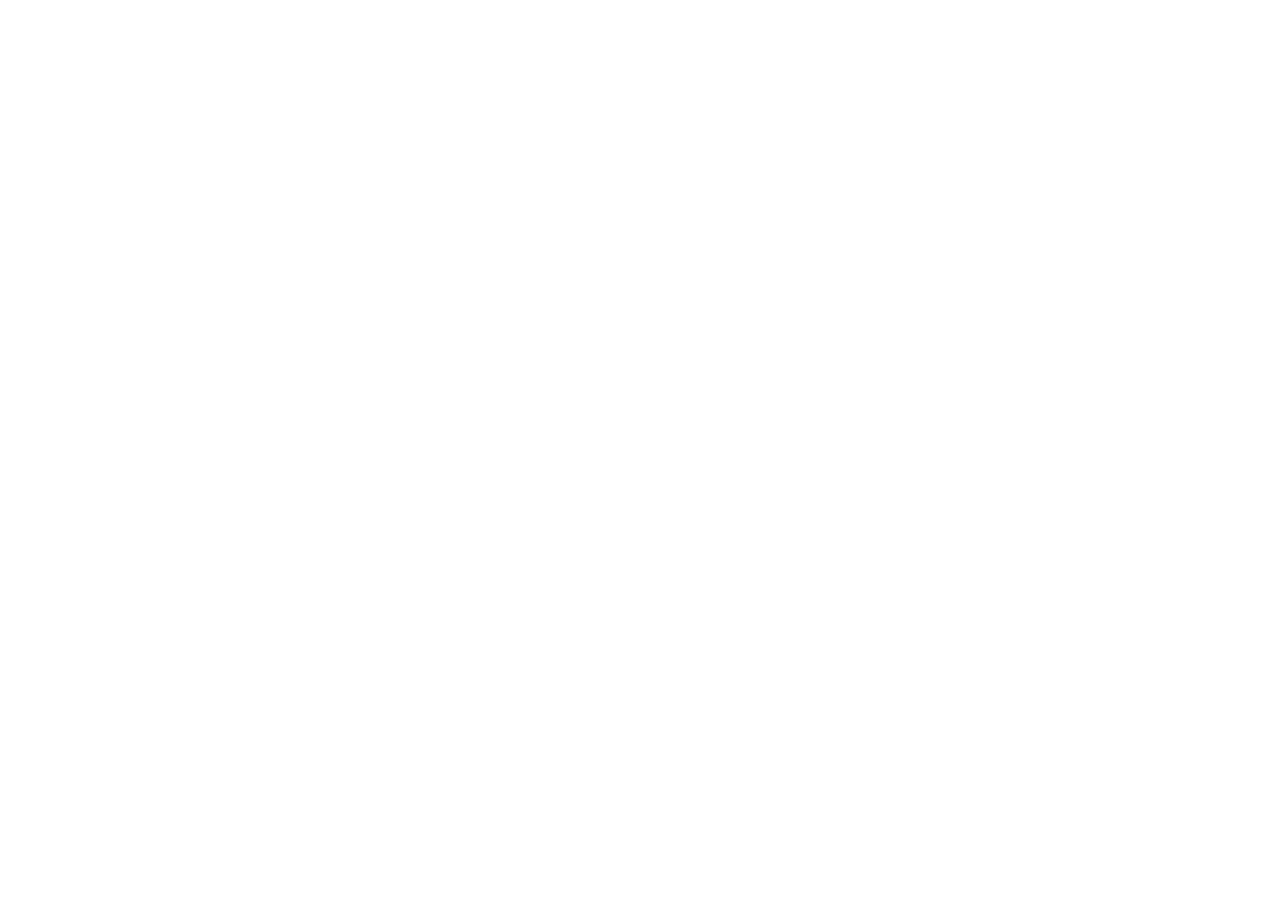
==== compare.html @ a744ff20 "修改" ====
<!DOCTYPE html>
<html lang="zh-Hant">

<head>
    <meta charset="UTF-8">
    <meta name="viewport" content="width=device-width, initial-scale=1.0">
    <title>市場比較</title>
    <!-- bootstrap 框架 CSS -->
    <link rel="stylesheet" href="https://stackpath.bootstrapcdn.com/bootstrap/4.5.0/css/bootstrap.min.css"
        integrity="sha384-9aIt2nRpC12Uk9gS9baDl411NQApFmC26EwAOH8WgZl5MYYxFfc+NcPb1dKGj7Sk" crossorigin="anonymous" />
    <link rel="stylesheet" href="https://use.fontawesome.com/releases/v5.13.1/css/all.css"
        integrity="sha384-xxzQGERXS00kBmZW/6qxqJPyxW3UR0BPsL4c8ILaIWXva5kFi7TxkIIaMiKtqV1Q" crossorigin="anonymous" />
    <!-- 網頁的CSS -->
    <link rel="stylesheet" href="CSS/compare.css">
</head>

<body>
    <!-- TODO:線上商店 -->
    <div id="online-store" class="tab-pane">

    </div>
    <!-- Jquery 函式庫 -->
    <script src="https://code.jquery.com/jquery-3.5.1.js"
        integrity="sha256-QWo7LDvxbWT2tbbQ97B53yJnYU3WhH/C8ycbRAkjPDc=" crossorigin="anonymous"></script>
    <!-- bootstrap 框架 JS-->
    <script src="https://code.jquery.com/jquery-3.5.1.slim.min.js"
        integrity="sha384-DfXdz2htPH0lsSSs5nCTpuj/zy4C+OGpamoFVy38MVBnE+IbbVYUew+OrCXaRkfj"
        crossorigin="anonymous"></script>
    <script src="https://cdnjs.cloudflare.com/ajax/libs/jquery/3.5.1/jquery.js"></script>
    <script src="https://cdn.jsdelivr.net/npm/popper.js@1.16.0/dist/umd/popper.min.js"
        integrity="sha384-Q6E9RHvbIyZFJoft+2mJbHaEWldlvI9IOYy5n3zV9zzTtmI3UksdQRVvoxMfooAo"
        crossorigin="anonymous"></script>
    <script src="https://stackpath.bootstrapcdn.com/bootstrap/4.5.0/js/bootstrap.min.js"
        integrity="sha384-OgVRvuATP1z7JjHLkuOU7Xw704+h835Lr+6QL9UvYjZE3Ipu6Tp75j7Bh/kR0JKI"
        crossorigin="anonymous"></script>
    <!-- 網頁的JS -->
    <script src="JS/industry.js"></script>
    <script>
        $.ajax({
            url: 'other/紡織產品.csv',
            dataType: 'text',
        }).done(successFunction);
        function successFunction(data) {
            var allRows = data.split(/\r?\n|\r/);
            var table = '<table>';
            for (var singleRow = 0; singleRow < allRows.length; singleRow++) {
                if (singleRow === 0) {
                    table += '<thead>';
                    table += '<tr>';
                } else {
                    table += '<tr>';
                }
                var rowCells = allRows[singleRow].split(',');
                for (var rowCell = 0; rowCell < rowCells.length; rowCell++) {
                    if (singleRow === 0) {
                        table += '<th>';
                        table += rowCells[rowCell];
                        table += '</th>';
                    } else {
                        table += '<td>';
                        table += rowCells[rowCell];
                        table += '</td>';
                    }
                }
                if (singleRow === 0) {
                    table += '</tr>';
                    table += '</thead>';
                    table += '<tbody>';
                } else {
                    table += '</tr>';
                }
            }
            table += '</tbody>';
            table += '</table>';
            $('#online-store').append(table);//  $('寫入的位置').append(寫入的內容);
        }
    </script>
</body>

</html>
---- CSS/compare.css ----
table th,
td {
  border: 1px solid black;
}
tr:nth-child(2) {
  background-color: cornflowerblue;
  color: white;
}
tr:nth-child(5) {
  background-color: cornflowerblue;
  color: white;
}
#newtab img {
  width: 100%;
  height: 100%;
}
.block3 {
  background-color: #20c997;
}
.block3-in {
  margin: 10px 20px 10px 20px;
  display: flex;
  flex-direction: row;
}
.block3-in .card {
  background-color: white;
  padding: 0 15px 0;
}
footer {
  width: 100%;
  height: 200px;
  background: gainsboro;
}
.all1 {
  width: 100vw;
  height: 100vh;
}
.all2 {
  background-color: #fff;
  width: 60%;
  height: 60%;
  border-radius: 0.3rem;
  position: fixed;
  left: 20%;
  top: 20%;
}
.hide {
  display: none;
}
.allhide {
  background-color: gray;
  width: 20px;
  height: 20px;
  font-size: 20px;
  position: absolute;
  top: 0;
  right: 0;
  display: flex;
  align-items: center;
  justify-content: center;
}
table {
  border: 1px solid #000;
  font-family: 微軟正黑體;
  font-size: 16px;
  width: 200px;
  border: 1px solid #000;
  text-align: center;
  border-collapse: collapse;
}
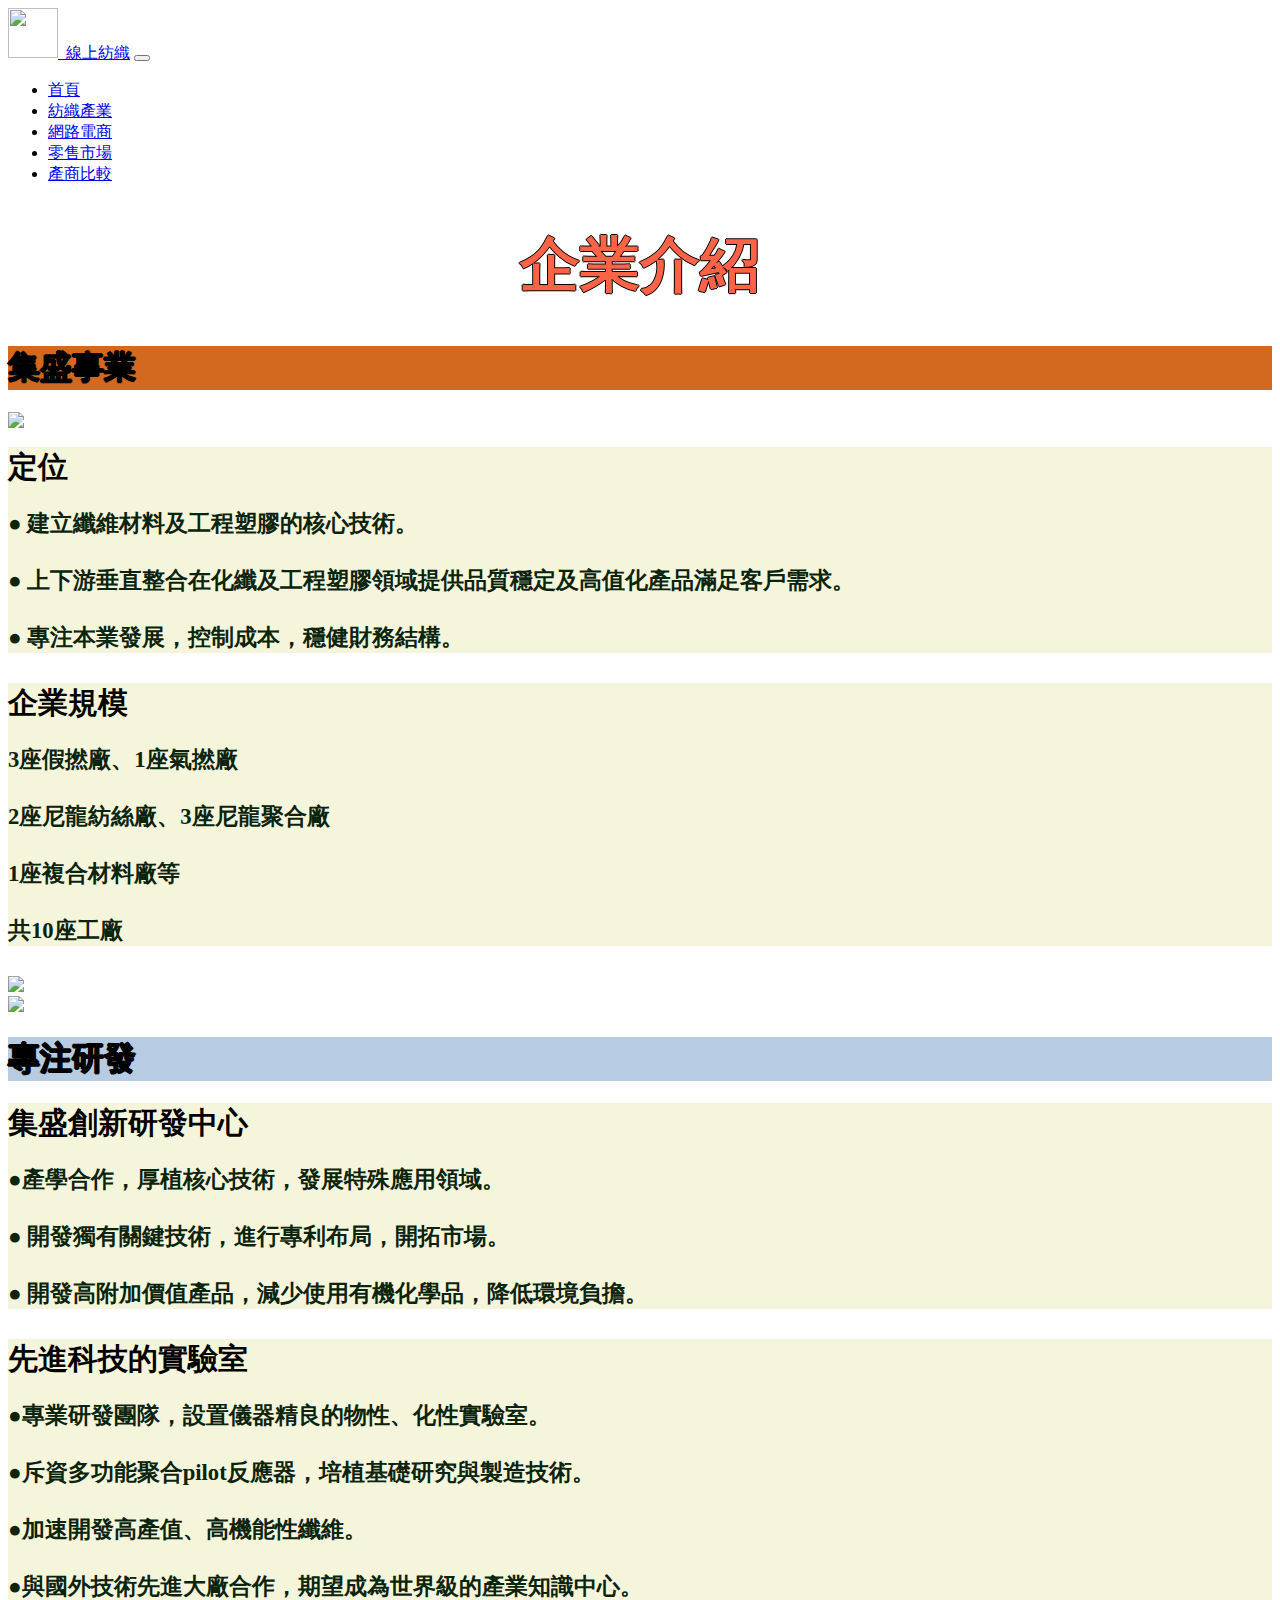
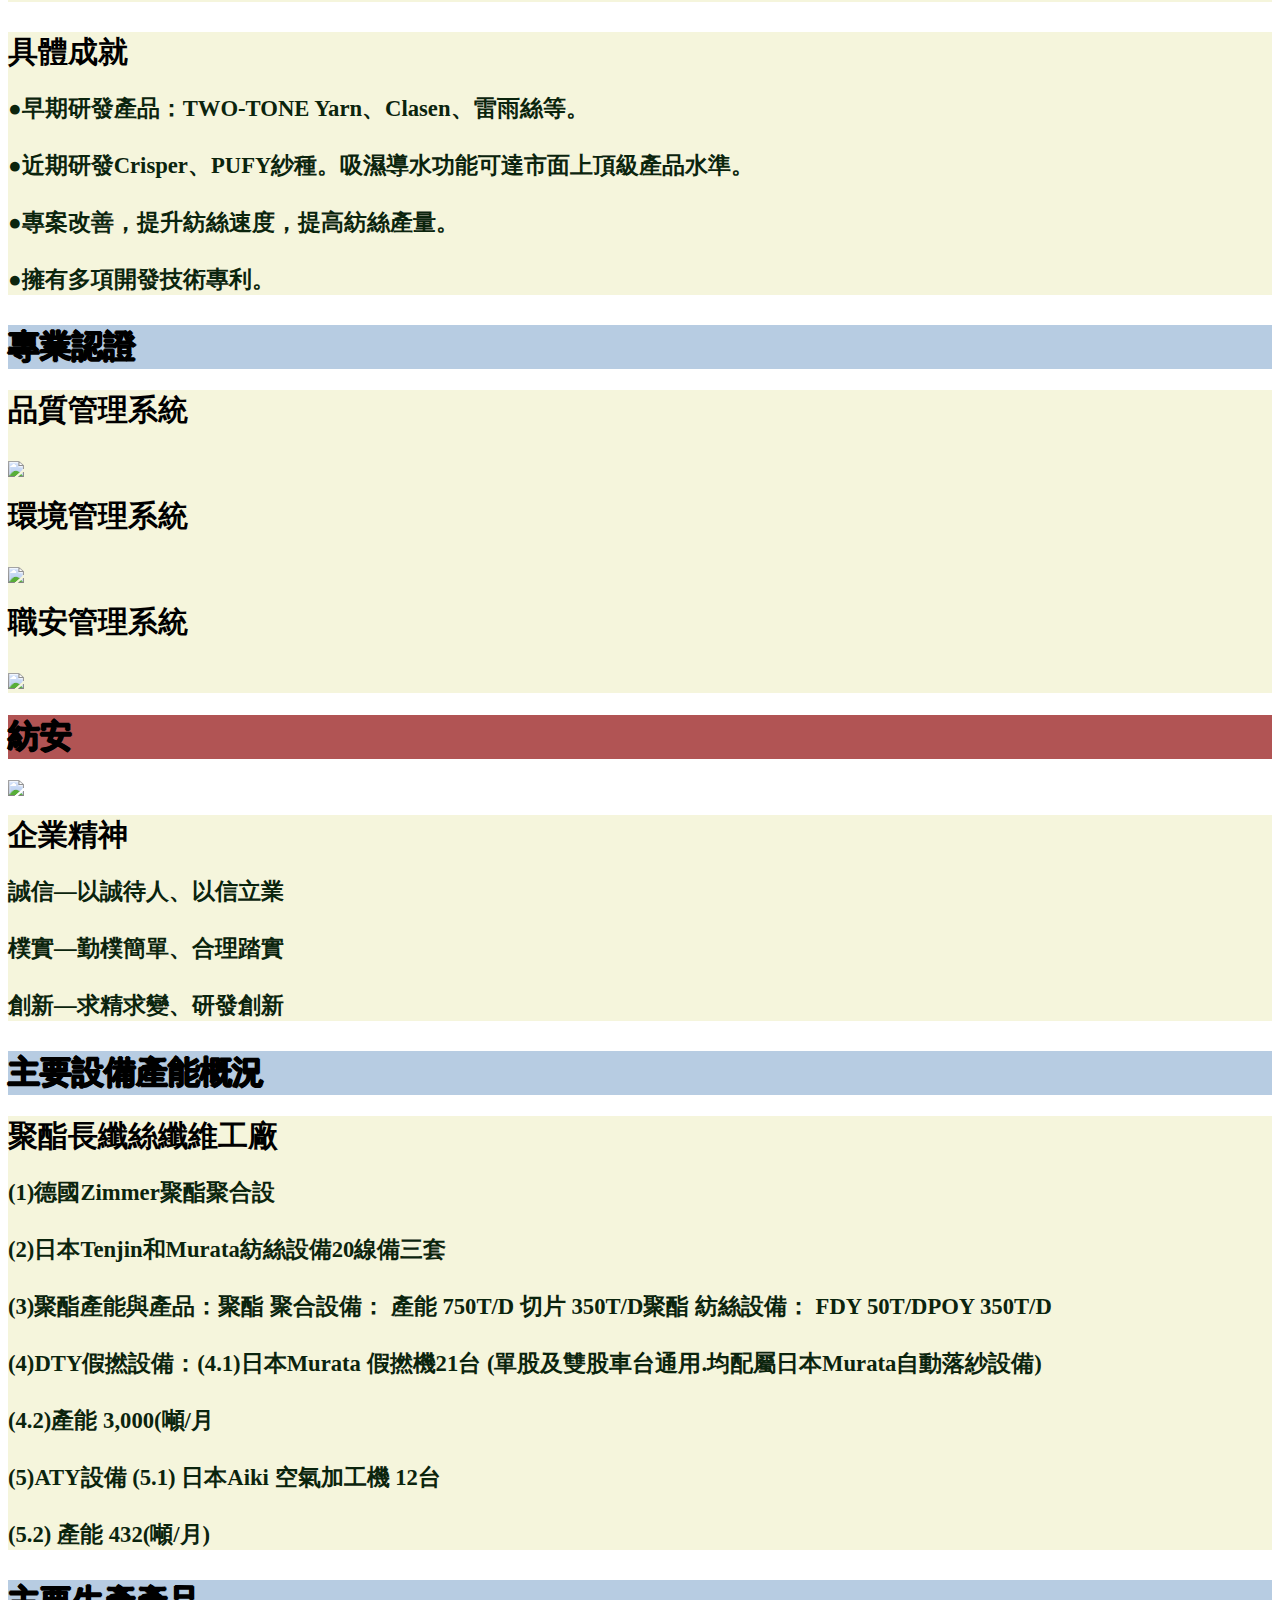
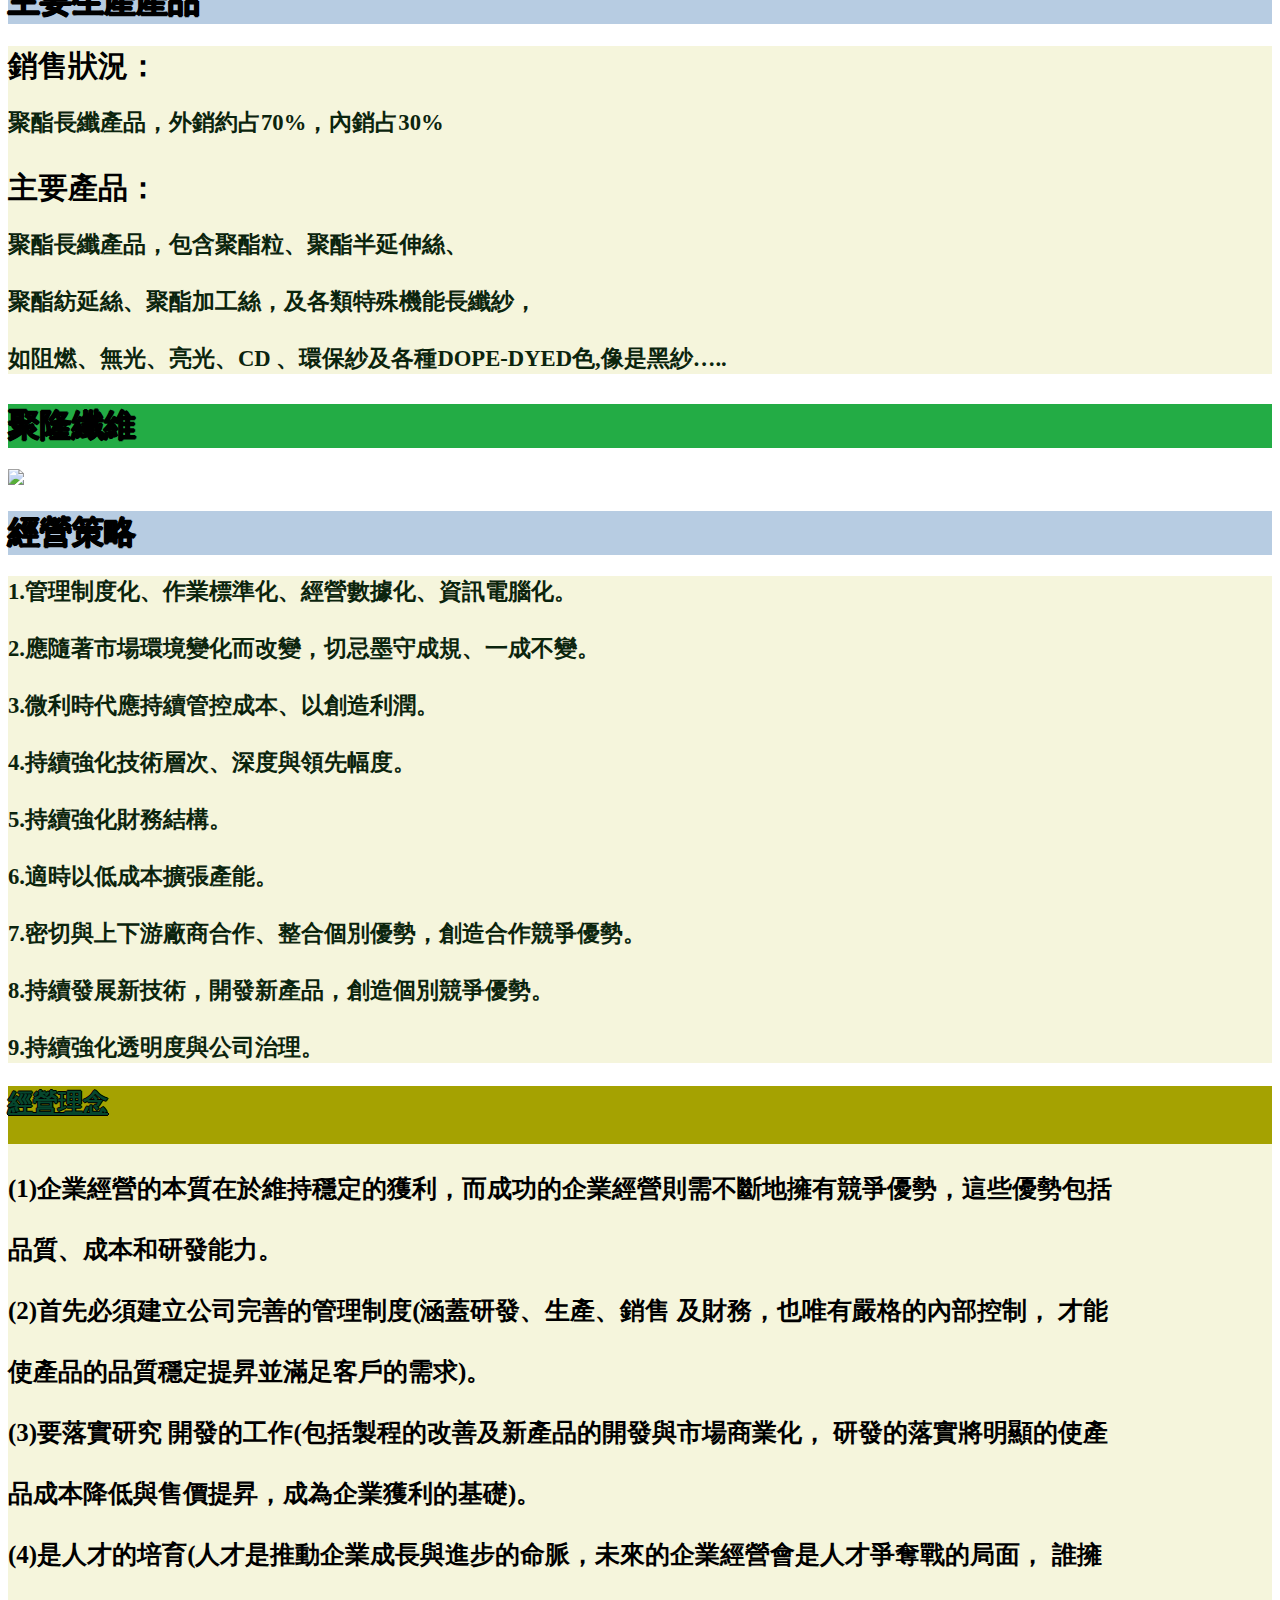
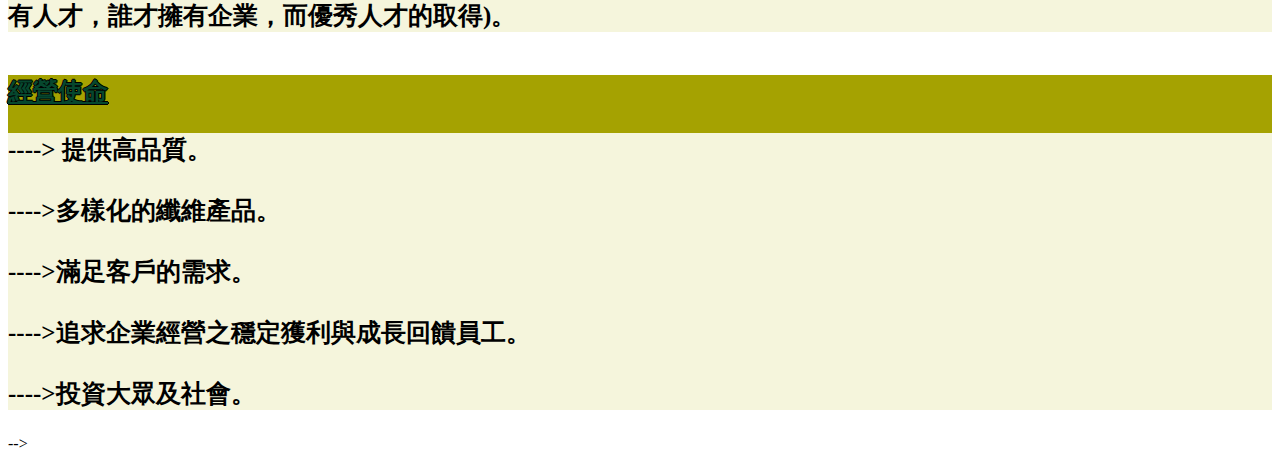
==== commit dabd58a8: "4/6 產業比較 小更" ====
--- a/compare.html
+++ b/compare.html
@@ -12,11 +12,43 @@
         integrity="sha384-xxzQGERXS00kBmZW/6qxqJPyxW3UR0BPsL4c8ILaIWXva5kFi7TxkIIaMiKtqV1Q" crossorigin="anonymous" />
     <!-- 網頁的CSS -->
     <link rel="stylesheet" href="CSS/compare.css">
+    <link rel="stylesheet" href="CSS/navsite.css">
 </head>
 
 <body>
+    <!--TODO:網站導覽列 start -->
+    <header class="header_area">
+        <div class="container-lg">
+            <nav class="navbar navbar-expand-lg navbar-color navbar-bg">
+                <a class="navbar-brand" href="index.html"><img src="#" style="width: 50px; height: 50px;" alt="">
+                    &nbsp線上紡織</a>
+                <button class="navbar-toggler" type="button" data-toggle="collapse"
+                    data-target="#navbarSupportedContent" aria-controls="navbarSupportedContent" aria-expanded="false"
+                    aria-label="Toggle navigation">
+                    <span class="navbar-toggler-icon"></span>
+                </button>
+                <div class="collapse navbar-collapse" id="navbarSupportedContent">
+                    <ul class="navbar-nav ml-5">
+                        <li class="nav-item"><a class="nav-link" href="index.html">首頁</a></li>
+                        <li class="nav-item"><a class="nav-link" href="product.html">紡織產業</a></li>
+                        <li class="nav-item"><a class="nav-link" href="Industry.html">網路電商</a></li>
+                        <li class="nav-item"><a class="nav-link" href="retail.html">零售市場</a></li>
+                        <li class="nav-item"><a class="nav-link active" href="compare.html">產商比較</a></li>
+                        <!-- <li class="nav-item dropdown">
+                                <a class="nav-link dropdown-toggle " data-toggle="dropdown" href="#" role="button"
+                                    aria-haspopup="true" aria-expanded="false">行銷模式</a>
+                                <div class="dropdown-menu">
+                                    <a class="dropdown-item" href="retail.html?">零售市場</a>
+                                </div>
+                            </li> -->
+                    </ul>
+                </div>
+            </nav>
+        </div>
+    </header>
+    <!-- 網站導覽列 end -->
     <!-- TODO:線上商店 -->
-    <div id="online-store" class="tab-pane">
+    <div id="online-store">
 
     </div>
     <!-- Jquery 函式庫 -->
@@ -35,7 +67,9 @@
         crossorigin="anonymous"></script>
     <!-- 網頁的JS -->
     <script src="JS/industry.js"></script>
+    
     <script>
+        
         $.ajax({
             url: 'other/紡織產品.csv',
             dataType: 'text',
@@ -72,9 +106,192 @@
             }
             table += '</tbody>';
             table += '</table>';
-            $('#online-store').append(table);//  $('寫入的位置').append(寫入的內容);
+            $('#SSS').append(table);//  $('寫入的位置').append(寫入的內容);
         }
     </script>
 </body>
+<main class="container"> 
+    <div class="row">
+        <h1 class="A4 col-12 ">企業介紹</h1>
+        <h1 class="A6 col-12 ">集盛事業</h1>  
+    </div>
+    <section class="row mb-5">
+        <div class="col">  
+            <img class="AA" src="IMG/集盛.jfif">
+        </div>
+        <div class="indro col"> 
+            <h3 class="A3">定位
+            <p class="A2">●	建立纖維材料及工程塑膠的核心技術。<br>
+                <br>  ●	上下游垂直整合在化纖及工程塑膠領域提供品質穩定及高值化產品滿足客戶需求。<br>
+                <br> ●	專注本業發展，控制成本，穩健財務結構。 </p>
+        </div> 
+        <div class="indro col"> 
+            <h3 class="A3">企業規模
+            <p class="A2">3座假撚廠、1座氣撚廠<br><br>2座尼龍紡絲廠、3座尼龍聚合廠<br><br>1座複合材料廠等<br><br>共10座工廠</p>
+        </div> 
+    </section>
+    <section class="row mb-5">
+        <div  class="col">
+            <img  src="IMG/集盛圖下.PNG">
+        </div>
+        <div class="col">  
+          <img src="IMG/集盛 圖上.PNG">
+        </div>
+    </section>
+    <h1 class="A7 col-3">專注研發</h1>  
+    <div class="indro col-12"> 
+        <h3 class="A3">集盛創新研發中心
+        <p class="A2"> ●產學合作，厚植核心技術，發展特殊應用領域。<br>
+            <br>●	開發獨有關鍵技術，進行專利布局，開拓市場。<br>
+            <br> ●	開發高附加價值產品，減少使用有機化學品，降低環境負擔。 
+            </p>
+    </div> 
+    <div class="indro col-12"> 
+        <h3 class="A3">先進科技的實驗室
+        <p class="A2"> ●專業研發團隊，設置儀器精良的物性、化性實驗室。<br>
+            <br> ●斥資多功能聚合pilot反應器，培植基礎研究與製造技術。<br>
+            <br>●加速開發高產值、高機能性纖維。<br>
+            <br>●與國外技術先進大廠合作，期望成為世界級的產業知識中心。
+        </p>
+    </div>
+    <div class="indro col-12"> 
+        <h3 class="A3">具體成就
+        <p class="A2">●早期研發產品：TWO-TONE Yarn、Clasen、雷雨絲等。<br>
+            <br> ●近期研發Crisper、PUFY紗種。吸濕導水功能可達市面上頂級產品水準。<br>
+            <br>●專案改善，提升紡絲速度，提高紡絲產量。<br>
+            <br>●擁有多項開發技術專利。<br>
+        </p>
+    </div>
+
+    <h1 class="A7 col-3">專業認證</h1>
+
+    <div class="indro"> 
+        <section class="row ">
+            <div  class="col">
+                <h3 class="A3">品質管理系統</h3>  
+                <img  src="IMG/集盛證照2.png">
+            </div>
+            <div class="indro col-5"> 
+                <section class="row ">
+                    <div  class="col">
+                        <h3 class="A3">環境管理系統</h3>
+                        <img  src="IMG/集盛2.png">
+                    </div>
+                </section>
+            </div> 
+            <section class="row ">
+                <div  class="col">
+                    <h3 class="A3">職安管理系統</h3>
+                    <img  src="IMG/集盛3.png">
+                </div>
+            </section>
+        </section>
+    </div>
+
+    <div class="row">
+        <h1 class="A8 col-12 ">紡安</h1>  
+    </div>
+    <section class="row mb-5">
+        <div class="col">  
+            <img class="AA" src="IMG/紡安.PNG">
+        </div>
+        <div class="indro col"> 
+            <h3 class="A3">企業精神
+            <p class="A2">誠信—以誠待人、以信立業 <br>
+                <br> 樸實—勤樸簡單、合理踏實<br>
+                <br>創新—求精求變、研發創新</p>
+        </div> 
+    </section>
+
+    <h1 class="A7 col-5">主要設備產能概況</h1>  
+    <div class="indro col-12"> 
+        <h3 class="A3">聚酯長纖絲纖維工廠
+        <p class="A2"> (1)德國Zimmer聚酯聚合設	<br>
+            <br>(2)日本Tenjin和Murata紡絲設備20線備三套	<br>
+            <br>(3)聚酯產能與產品：聚酯 聚合設備：	產能 	750T/D  切片	350T/D聚酯 紡絲設備：	FDY 	50T/DPOY	350T/D	<br>
+            <br>(4)DTY假撚設備：(4.1)日本Murata 假撚機21台 (單股及雙股車台通用.均配屬日本Murata自動落紗設備)<br>
+             <br>(4.2)產能 3,000(噸/月<br>
+             <br>  (5)ATY設備 (5.1)	日本Aiki 空氣加工機 12台<br>
+             <br> (5.2)	產能 432(噸/月)
+            </p>
+    </div> 
+
+    <h1 class="A7 col-5">主要生產產品</h1>  
+    <div class="indro col-12">
+        <h3 class="A3">銷售狀況：
+            <p class="A2"> 聚酯長纖產品，外銷約占70%，內銷占30% </p>
+        <h3 class="A3">主要產品：
+        <p class="A2"> 聚酯長纖產品，包含聚酯粒、聚酯半延伸絲、<br>
+            <br>聚酯紡延絲、聚酯加工絲，及各類特殊機能長纖紗，<br>
+            <br>如阻燃、無光、亮光、CD 、環保紗及各種DOPE-DYED色,像是黑紗…..
+            </p>
+    </div> 
+
+    <div class="row">
+        <h1 class="A9 col-12 ">聚隆纖維</h1>  
+    </div>
+
+    <section class="row mb-5">
+        <div class="col-12">  
+            <img class="AA" src="IMG/聚隆.jpg">
+        </div> 
+        <h1 class="A7 col">經營策略</h1> 
+        <div class="indro col-12"> 
+            <p class="A2">1.管理制度化、作業標準化、經營數據化、資訊電腦化。<br>        
+                <br>2.應隨著市場環境變化而改變，切忌墨守成規、一成不變。<br>
+                <br>3.微利時代應持續管控成本、以創造利潤。<br>
+                <br>4.持續強化技術層次、深度與領先幅度。<br>
+                <br>5.持續強化財務結構。<br>
+                <br>6.適時以低成本擴張產能。<br>
+                <br>7.密切與上下游廠商合作、整合個別優勢，創造合作競爭優勢。<br>
+                <br>8.持續發展新技術，開發新產品，創造個別競爭優勢。<br>
+                <br>9.持續強化透明度與公司治理。
+                </p>
+        </div> 
+    </section>
+    <div class="A11">
+        <div class="card-header">
+            <a class="A10" data-toggle="collapse" href="#activity1"
+                aria-expanded="true">
+                經營理念
+            </a>
+        </div>
+        <div id="activity1" class="collapse">
+            <div class="indro">
+                <p class="">
+                    <br>(1)企業經營的本質在於維持穩定的獲利，而成功的企業經營則需不斷地擁有競爭優勢，這些優勢包括<br><br>品質、成本和研發能力。<br>
+                    <br>(2)首先必須建立公司完善的管理制度(涵蓋研發、生產、銷售 及財務，也唯有嚴格的內部控制， 才能<br><br>使產品的品質穩定提昇並滿足客戶的需求)。<br>
+                    <br>(3)要落實研究 開發的工作(包括製程的改善及新產品的開發與市場商業化， 研發的落實將明顯的使產<br><br>品成本降低與售價提昇，成為企業獲利的基礎)。<br>
+                    <br>(4)是人才的培育(人才是推動企業成長與進步的命脈，未來的企業經營會是人才爭奪戰的局面， 誰擁<br><br>有人才，誰才擁有企業，而優秀人才的取得)。<br>
+                </p>
+            </div>
+        </div>
+    </div>
+         <br>
+    <div class="A11">
+        <div class="card-header">
+            <a class="A10" data-toggle="collapse" href="#activity2"
+                aria-expanded="true">
+                經營使命
+            </a>
+        </div>
+        <div id="activity2" class="collapse">
+            <div class="indro">
+                <p class="">
+                         ----> 提供高品質。 <br>
+                    <br> ---->多樣化的纖維產品。<br>
+                    <br> ---->滿足客戶的需求。<br>
+                    <br>---->追求企業經營之穩定獲利與成長回饋員工。<br>
+                    <br>---->投資大眾及社會。
+                    
+                </p>
+            </div>
+        </div>
+    </div>
+
+ -->
+   <div id="SSS"></div>
+
+</main>
 
 </html>--- a/CSS/compare.css
+++ b/CSS/compare.css
@@ -68,3 +68,65 @@
   text-align: center;
   border-collapse: collapse;
 }
+
+.indro{
+  background-color:beige;
+}
+
+.A2{
+  font-weight:bold; 
+  color:rgb(11, 36, 13);
+  font-size: 0.6cm;
+  margin-top: 20px;
+}
+.A3{
+  font-size:30px;
+  margin-top:15px;
+  font-weight: bold;
+}
+.A4{
+  color:tomato;
+  font-size: 60px ;
+  font-style:normal;
+  text-align: center;
+  text-shadow: -1px 0 black, 0 1px black,
+      1px 0 black, 0 -1px black
+  
+}
+.A5{background-color:teal;
+  text-shadow: -1px 0 black, 0 1px black,
+      1px 0 black, 0 -1px black
+}
+.A6{
+ background-color:chocolate;
+ text-shadow: -1px 0 black, 0 1px black,
+      1px 0 black, 0 -1px black
+}
+.A7{
+  background-color:rgb(183, 204, 226);
+  text-shadow: -1px 0 black, 0 1px black,
+      1px 0 black, 0 -1px black
+}
+.A8{
+  background-color:rgb(177, 84, 84);
+  text-shadow: -1px 0 black, 0 1px black,
+      1px 0 black, 0 -1px black
+}
+.A9{
+  background-color:rgb(35, 172, 69);
+  text-shadow: -1px 0 black, 0 1px black,
+      1px 0 black, 0 -1px black
+}
+.A10{
+  font-size:25px;
+  margin-top:15px;
+  font-weight: bold;
+  color: rgb(6, 71, 46);
+  text-shadow: -1px 0 black, 0 1px black,
+      1px 0 black, 0 -1px black
+}
+.A11{
+  background-color: rgb(165, 162, 1);
+  font-size:25px;
+  font-weight:bold; 
+}
